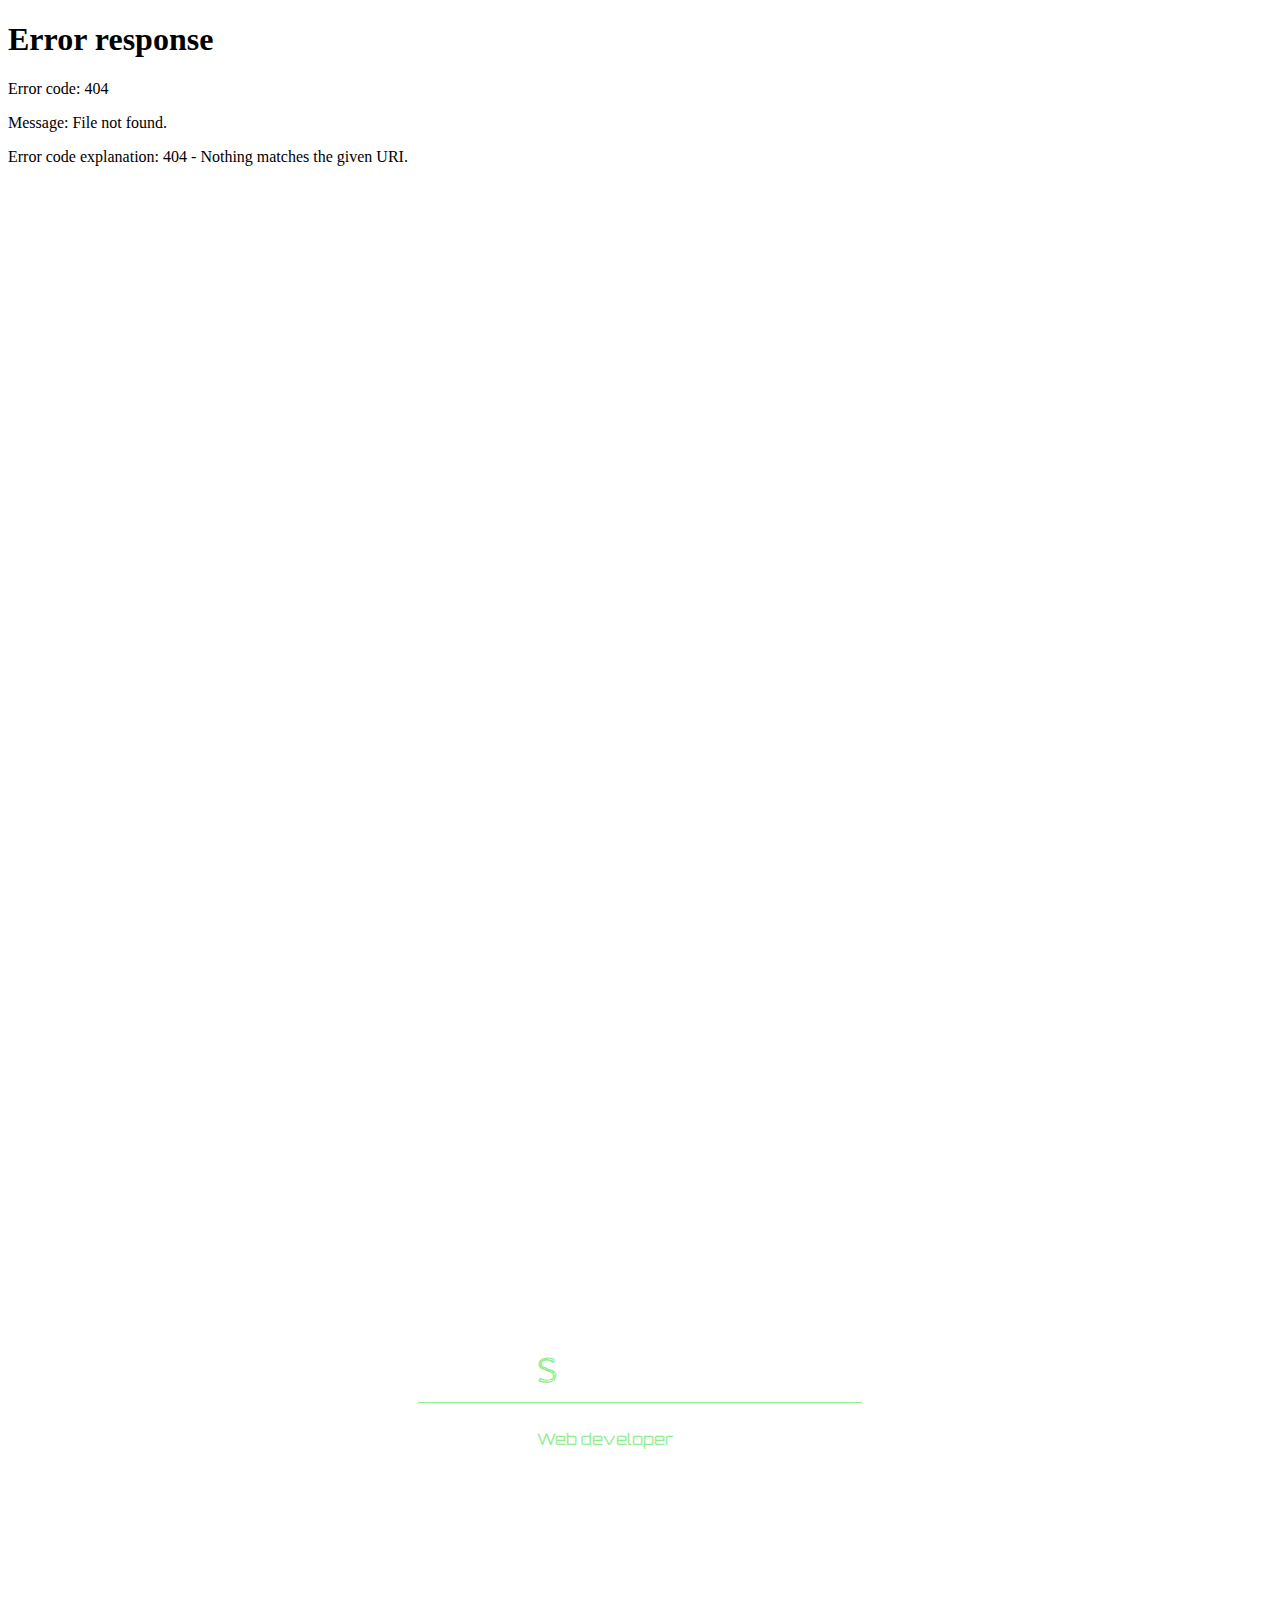
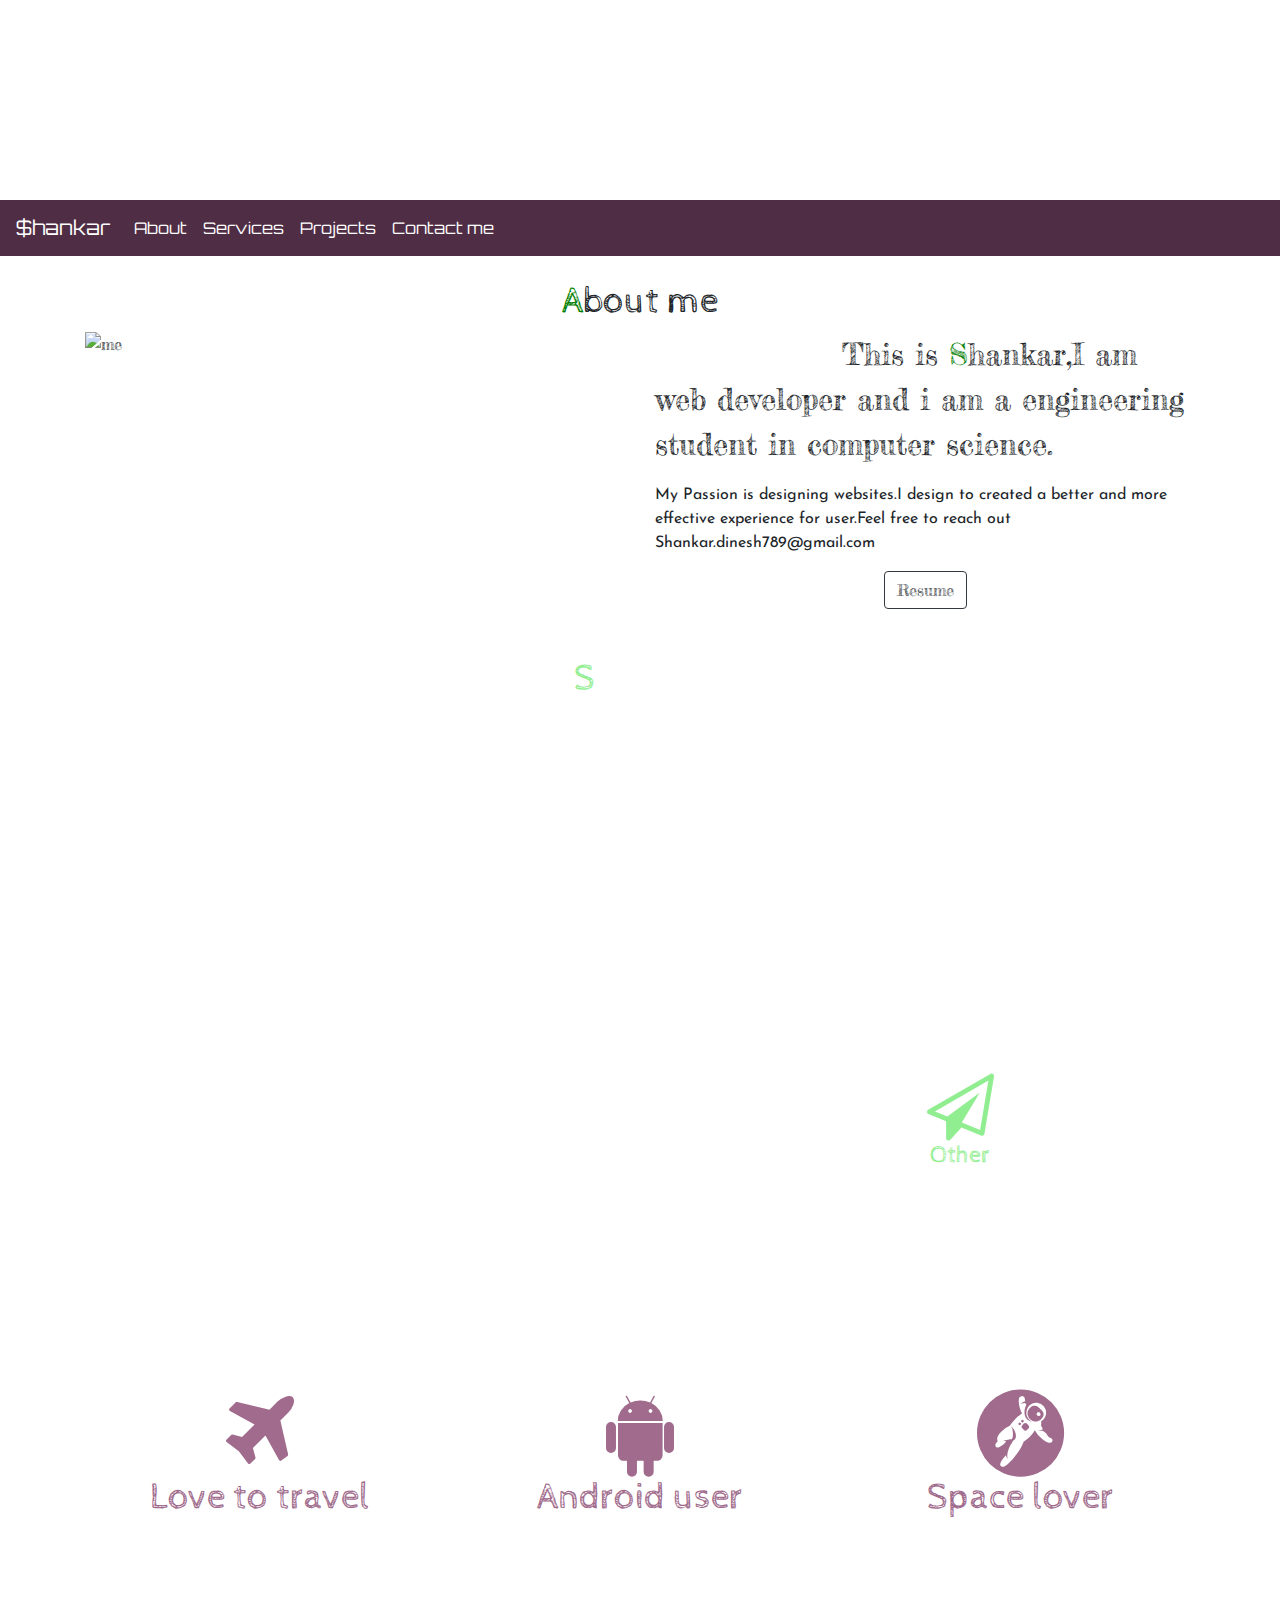
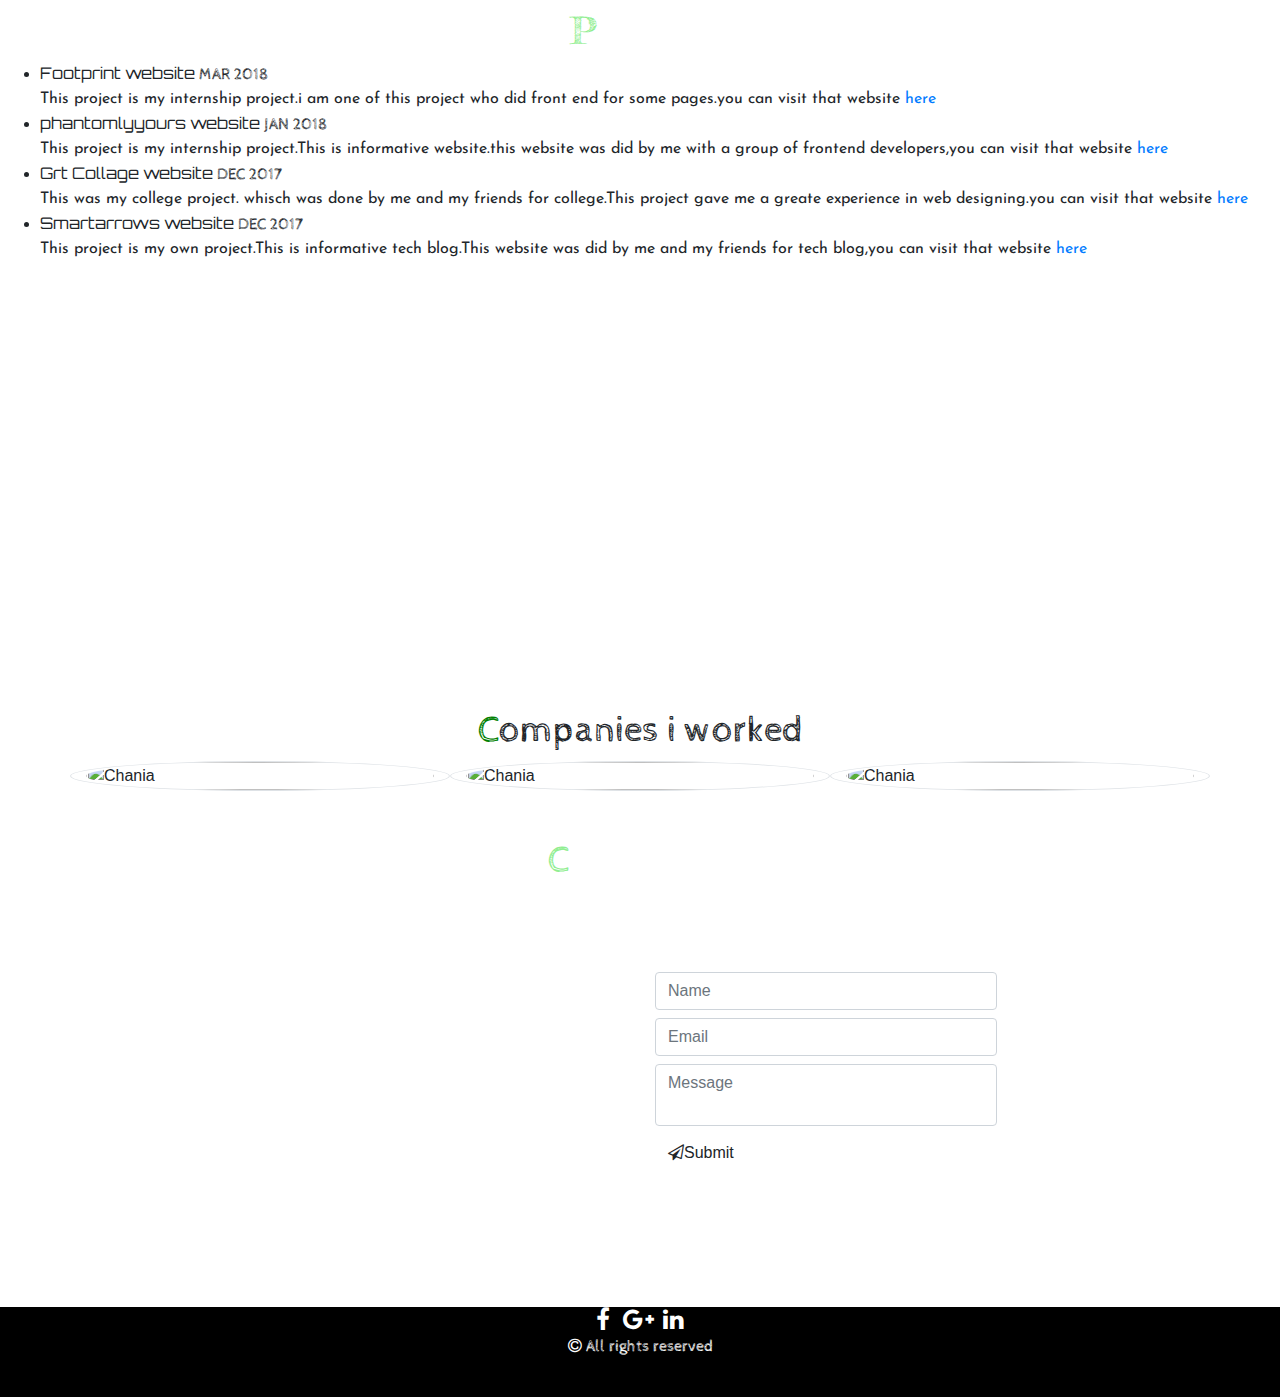
==== original/index.html @ fbb24422 "Add files via upload" ====
<html>
<head>
     
    <title>$hankar</title>
    <link rel="icon" type="image/png" href="img/logo1.png" />


<meta charset="utf-8">
<meta name="google-site-verification" content="NGM9bSVCGRdJ9NaUdT4zgeCydlRcYTSsQhGSIYFBKoI" />
  <meta name="viewport" content="width=device-width, initial-scale=1">
  
  <link rel="stylesheet" href="https://maxcdn.bootstrapcdn.com/bootstrap/4.0.0-beta.2/css/bootstrap.min.css">
  <script src="https://ajax.googleapis.com/ajax/libs/jquery/3.2.1/jquery.min.js"></script>
  <script src="https://cdnjs.cloudflare.com/ajax/libs/popper.js/1.12.6/umd/popper.min.js"></script>
  <script src="https://maxcdn.bootstrapcdn.com/bootstrap/4.0.0-beta.2/js/bootstrap.min.js"></script>
  <!--<link rel="stylesheet" href="https://maxcdn.bootstrapcdn.com/bootstrap/3.3.7/css/bootstrap.min.css">
  <script src="https://maxcdn.bootstrapcdn.com/bootstrap/3.3.7/js/bootstrap.min.js"></script>-->
<!--for scroll-->
 <link rel="stylesheet" href="css/scroll.css">
 
 
 

<style>

.parallax {
    /* The image used */
  /*  background-image:linear-gradient( rgba(0, 0, 0, 0.5), rgba(0, 0, 0, 0.5) ), url("img/1aaa.jpg");*/
  background-image: linear-gradient( rgba(0, 0, 0, 0.2), rgba(0, 0, 0, 0.2) ),url("img/bg.jpg");
    /* Set a specific height */
    min-height:700px; 

    /* Create the parallax scrolling effect */
    background-attachment: fixed;
    background-position: center;
    background-repeat: no-repeat;
    background-size: cover;
}

.parallax1 {
    background-color:white;
 
    
    
}


.parallax2 {
    /* The image used */
    background-image:url("img/services.jpg");
 
    /* Set a specific height */
    min-height:700px; 
     /*padding-bottom:30vh;*/
    /* Create the parallax scrolling effect */
    background-attachment: fixed;
    background-position: center;
    background-repeat: no-repeat;
    background-size: cover;
}
.parallax3 {
    /* The image used */
    
 background-image:linear-gradient( rgba(0, 0, 0, 0.3), rgba(0, 0, 0, 0.3) ), url("img/timeline.jpg");
    /* Set a specific height */
    min-height:700px; 

    /* Create the parallax scrolling effect */
    background-attachment: fixed;
    background-position: center;
    background-repeat: no-repeat;
    background-size: cover;
}

@media only screen and (max-width: 700px) {
    .parallax3 {
        background-image: linear-gradient( rgba(0, 0, 0, 0.3), rgba(0, 0, 0, 0.3) ), url("img/timelinem.jpg");
    }
}


.parallax4 {
    /* The image used */
    background-image:url("img/contactme.jpg");
    
    background-attachment: fixed;
    background-position: center;
    background-repeat: no-repeat;
    background-size: cover;
}

html,body

{
    max-width: 100%;
    overflow-x: hidden;
    
}


</style>


<script src="https://ajax.googleapis.com/ajax/libs/jquery/2.2.4/jquery.min.js"></script>






<link rel="stylesheet" href="https://cdnjs.cloudflare.com/ajax/libs/normalize/5.0.0/normalize.min.css" >

  <link rel='stylesheet prefetch' href='https://cdn.rawgit.com/michalsnik/aos/2.0.4/dist/aos.css'>

      <link rel="stylesheet" href="ani/css/style.css">

 


</head>

<body data-spy="scroll" data-target=".navbar" data-offset="50" >

<!--<div class="loader"></div>-->

<!-- vedio background-->

<div class="parallaxve" >





<iframe class="embed-responsive" src="homeved1.html" height="100%" width="100%" frameborder="0" scrolling="no"  >


</iframe>

<!--<embed class="embed-responsive" src="homeved1.html" height="100%" width="100%" frameborder="0" scrolling="no" >
-->





</div>

<!--vedio background ends here-->





<!--intro start here-->


<div class="parallax" data-aos="zoom-out">


<style>
@import url('https://fonts.googleapis.com/css?family=Cabin+Sketch|Orbitron');

</style>
<div class="h-50"></div>
<center >
  <div class=" container h-50" style="color:white;font-family: 'Cabin Sketch', cursive;">
 <h1  data-aos="fade-down" style="font-size:37px;" ><span style="color:lightgreen;">S</span> H A N K A R</h1>
    <hr class="" style="margin:auto;width:40%;border-color:lightgreen;"><br />
      <p class="" style="font-family: 'Orbitron', sans-serif;color:white;">A <span style="color:lightgreen;" >Web developer</span> in training</p>
  
<link rel="stylesheet" href="https://cdnjs.cloudflare.com/ajax/libs/font-awesome/4.7.0/css/font-awesome.min.css">
<a target="_blank" href="https://www.facebook.com/shankar.shankar.5283166"><i style="font-size:24px;color:white;" class="fa">&#xf09a;</i> </a> &nbsp;
<a target="_blank" href="https://plus.google.com/110477853652839125713"><i style="font-size:24px;color:white;" class="fa">&#xf0d5;</i></a>&nbsp;
<a target="_blank" href="https://www.linkedin.com/in/shankar789"><i style="font-size:24px;color:white;" class="fa">&#xf0e1;</i></a>

</div>
</center>
  
  
</div>

<!-- intro ends here-->







<!--stick nav bar for display and responsive for mobails-->



<div id="main-menu-container" data-aos="fade-down" >
    <div id="main-menu">
<nav class="navbar navbar-expand-sm  sticky-top " style="background-color:#4f2d44">
  <a class="navbar-brand men" href="" style="font-family: 'Orbitron', sans-serif;color:white;">$hankar</a>
  <button class="navbar-toggler " type="button" data-toggle="collapse" data-target="#collapsibleNavbar" >
    <span class="navbar-toggler-icon fa fa-bars " style="color:white;"></span>
  </button>
  <div class="collapse navbar-collapse" id="collapsibleNavbar" >
    <ul class="navbar-nav">
      <li class="nav-item">
        <a class="nav-link men" href="#section1" style="font-family: 'Orbitron', sans-serif;color:white;">About</a>
      </li>
      <li class="nav-item">
        <a class="nav-link men" href="#section2" style="font-family: 'Orbitron', sans-serif;color:white;">Services</a>
      </li>
      <li class="nav-item">
        <a class="nav-link men" href="#section3" style="font-family: 'Orbitron', sans-serif;color:white;">Projects</a>
      </li>  
<li class="nav-item">


        <a class="nav-link men" href="#section4" style="font-family: 'Orbitron', sans-serif;color:white;">Contact me</a>
     
</li>  
 
    </ul>
  </div>  
</nav>
</div>
</div>


<style>
.f-nav{  /* To fix main menu container */
    z-index: 9999;
    position: fixed;
    left: 0;
    top: 0;
    width: 100%;
}
#main-menu-container {
    text-align: center; /* Assuming your main layout is centered */
}
#main-menu {
    display: inline-block;
    width: 100% /* Your menu's width */
}
.men:hover
{
color:silver;
}
</style>
<script>
$("document").ready(function($){
    var nav = $('#main-menu-container');

    $(window).scroll(function () {
        if ($(this).scrollTop() > 1300) {
            nav.addClass("f-nav");
        } else {
            nav.removeClass("f-nav");
        }
    });
});
</script>

<!--menu ends here-->       
    


























<!--about start here-->

<div class="parallax1 " id="section1"   >


<style>
@import url('https://fonts.googleapis.com/css?family=Fredericka+the+Great');
</style> 
<center >
<br /><h1 data-aos="fade-up" style="font-family: 'Cabin Sketch', cursive;font-size:37px;"><span style="color:green;">A</span>bout me</h1></center>
 
<div class="container " style="font-family: 'Fredericka the Great', cursive;">
 
  
  <div class="row">
<div class="container col-sm-8 col-md-6">
  <img class="img-fluid  " data-aos="fade-right" src="img/abc.gif" alt="me" >
</div>

<div class="col-md-6">
  <p class=" " data-aos="fade-left" style="font-size:30px;"> &nbsp;  &nbsp;&nbsp;&nbsp;&nbsp;&nbsp;&nbsp;&nbsp;  &nbsp;&nbsp;&nbsp;&nbsp;&nbsp;&nbsp;                This is <Span style="color:green;">S</Span>hankar,I am web developer and i am a engineering student in computer science. </p>

<style>
@import url('https://fonts.googleapis.com/css?family=Josefin+Sans');
</style> 
<p data-aos="flip-right" style="font-family: 'Josefin Sans', sans-serif;">My Passion is designing websites.I design to created a better and more effective experience for user.Feel free to reach out Shankar.dinesh789@gmail.com</p>
<center>
<a href="resume.pdf" target="_blank"><button data-aos="fade-up" type="button" class="btn btn-outline-dark">Resume</button></a>

</center>
</div>

   </div>

</div>
<br />
</diV>
<!--about us ends here-->



<!--services provided start here-->

<div class="parallax2 " id="section2" >

<br />

<center >  <h1 data-aos="fade-up" style="font-family: 'Cabin Sketch', cursive;font-size:37px;color:white;"><span style="color:lightgreen;">S</span>ervices</h1></center>


<div class="container-fluid text-center"  style="font-family: 'Cabin Sketch', cursive;color:white;">
  
  <h4>&nbsp;</h4>
  <br>
  
<div class="row">
    <div class="col-sm-6" data-aos="fade-left">
      <span class="fa fa-code" style="font-size:67px"></span>

      <h4>Web developer</h4>
    </div>
    
     <div class="col-sm-6" data-aos="fade-right">
      <span class="fa fa-desktop" style="font-size:67px"> </span><span class="fa fa-paint-brush" style="font-size:37px"></span>
      <h4>Web designer</h4>
      
    </div>
</div>



<br><br>



<div class="row">
     <div class="col-sm-6" data-aos="fade-left">
      <span class="fa fa-wordpress"  style="font-size:67px"></span>
      <h4 >Wordpress Developer</h4>
      </div>
      <div class="col-sm-6" data-aos="fade-right">
      <span class="fa fa-android " style="font-size:67px"></span>
      <h4>App developer</h4>     
    </div>
</div>

  <br><br>


<div class="row" >
   <div class="col-sm-6" data-aos="fade-left">
      <span class="fa fa-wrench" style="font-size:67px"></span>
      <h4>Website Maintanance</h4>      
    </div>
    <div class="col-sm-6" data-aos="fade-right" >
      <span class=" fa fa-send-o" style="font-size:67px;color:lightgreen;"></span>
      <h4 style="color:lightgreen;">Other</h4> 
<p>other frameworks like Bootstrap and responsive websites</p>    
    </div>
</div>




</div>









</div>

<!-- services ends here-->



<!-- my intrest start here-->


<div class="container" style="font-family: 'Cabin Sketch', cursive;color:#a06b8c">
<h1>&nbsp;</h1>
<div class="row">

 <div class="col-sm-4" >
    <center>  <span class="fa fa-plane" data-aos="flip-right"  style="font-size:87px;"></span>
      <h4 data-aos="fade-up" style="font-size:37px;">Love to travel</h4> </center>
<!--<p>other frameworks like Bootstrap and responsive websites</p> -->    
    </div>


<div class="col-sm-4"  >
    <center>  <span class="fa fa-android" data-aos="flip-up" style="font-size:87px;"></span>
      <h4 data-aos="fade-up" style="font-size:37px;">Android user</h4> </center>
<!--<p>other frameworks like Bootstrap and responsive websites</p> -->    
    </div>


<div class="col-sm-4"  >
    <center>  <span class="fa fa-grav" data-aos="flip-left" style="font-size:87px;"></span>
      <h4 data-aos="fade-up" style="font-size:37px;">Space lover</h4> </center>
<!--<p>other frameworks like Bootstrap and responsive websites</p>  --> 
    </div>



</div>
<h1>&nbsp;</h1>
</div>


<!-- my intrest ends here-->






<!-- my project start here-->

<div class="parallax3" id="section3" >
<br />

<h1 class="text-center" style="font-family: 'Fredericka the Great', cursive;color:white;font-size:37px;" data-aos="fade-up"><span style="color:lightgreen;">P</span>rojects</h1>


<style>
@import url('https://fonts.googleapis.com/css?family=Josefin+Sans');
</style> 
 


<link rel="stylesheet" href="css/timeline.css" type="text/css" >
<ul class="timeline" data-aos="flip-up">
  <!-- Item 1 -->
  <li>
    <div class="direction-r" data-aos="fade-left"  style="font-family: 'Cabin Sketch', cursive;">
      <div class="flag-wrapper">
        <span class="hexa"></span>
        <span class="flag" style="font-family: 'Orbitron', sans-serif;">Footprint website</span>
        <span class="time-wrapper"><span class="time">MAR 2018</span></span>
      </div>
      <div class="desc" style="font-family: 'Josefin Sans', sans-serif;">This project is my internship project.i am one of this project who did front end for some pages.you can visit that website  <a href="http://www.footprint.org.in/" target="_blank">here</a> </div>
    </div>
  </li>

  <!-- Item 2 -->
  <li>
    <div class="direction-l" data-aos="fade-right" style="font-family: 'Cabin Sketch', cursive;">
      <div class="flag-wrapper">
        <span class="hexa"></span>
        <span class="flag" style="font-family: 'Orbitron', sans-serif;">phantomlyyours website</span>
        <span class="time-wrapper"><span class="time">JAN 2018</span></span>
      </div>
      <div class="desc" style="font-family: 'Josefin Sans', sans-serif;">This project is my internship project.This is informative website.this website was did by me with a group of frontend developers,you can visit that website<a href="http://phantomlyyours.com/" target="_blank"> here <a> </div>
    </div>
  </li>

  <!-- Item 3 -->
  <li>
    <div class="direction-r" data-aos="fade-left" style="font-family: 'Cabin Sketch', cursive;">
      <div class="flag-wrapper">
        <span class="hexa"></span>
        <span class="flag" style="font-family: 'Orbitron', sans-serif;">Grt Collage website</span>
        <span class="time-wrapper"><span class="time">DEC 2017</span></span>
      </div>
      <div class="desc" style="font-family: 'Josefin Sans', sans-serif;">This was my college project. whisch was done by me and my friends for college.This project gave me a greate experience in web designing.you can visit that website<a href="http://grt.edu.in" target="_blank"> here <a>  </div>
    </div>
  </li>

<!-- Item 4 -->
  <li>
    <div class="direction-l" data-aos="fade-right" style="font-family: 'Cabin Sketch', cursive;">
      <div class="flag-wrapper">
        <span class="hexa"></span>
        <span class="flag" style="font-family: 'Orbitron', sans-serif;">Smartarrows website</span>
        <span class="time-wrapper"><span class="time">DEC 2017</span></span>
      </div>
      <div class="desc" style="font-family: 'Josefin Sans', sans-serif;">This project is my own project.This is informative tech blog.This website was did by me and my friends for tech blog,you can visit that website<a href="http://smartarrows99.wordpress.com" target="_blank"> here <a> </div>
    </div>
  </li>



</ul>







</div>

<!--my project ends here-->






<!--companies start here-->


<div class="container">
<br />
<center> <h1 data-aos="fade-up" style="font-family: 'Cabin Sketch', cursive;font-size:37px;"><span style="color:green;">C</span>ompanies i worked</h1></center>
<div class="row">




 <img class="img-fluid  col-md-4 col-sm-12 rounded-circle border " src="img/footprint.jpg" alt="Chania" style="max-height:40%; " data-aos="fade-right">


<img class="img-fluid col-md-4  col-sm-12 rounded-circle border " src="img/socio.jpg" alt="Chania" style="max-height:40%;" data-aos="flip-up">

<img class="img-fluid col-md-4  col-sm-12 rounded-circle border " src="img/light.png" alt="Chania" style="max-height:40%;" data-aos="fade-left"> 
</div>
<br />
</br />
</div>

<!--companies ends here-->







<!--contact me start here-->



<div class="parallax4" id="section4" style="color:white;">
<center> <h1 data-aos="fade-up" style="font-size:37px;font-family: 'Cabin Sketch', cursive;"><span style="color:lightgreen;">C</span>ontact me</h1></center>

  <div class="container">

<!--<div class="h-25"></div>-->
<br />
      <div class="row">
             
              <div class="col-md-6">
<p data-aos="flip-up" style="font-family: 'Cabin Sketch', cursive;">You are allowed to contact me at anytime and please feel free to contactme for sugessions regarding to my website design and you can hire me for any of above mentioned services.</p>
                <center style="font-family: 'Orbitron', sans-serif;" data-aos="fade-right">
                <div ><span class="fa fa-map-marker " style="font-size:37px;"></span><p> India</p><br></div>
                <div >   <span class="fa fa-phone " style="font-size:37px;"></span> <p>+91 9618456614</p><br></div>
                <div > <span class="fa fa-envelope" style="font-size:37px;"></span><p>shankar.dinesh789@gmail.com</p><br></div>
                </center>



               </div>




               <div class="col-md-4">
<center><h1 style="font-family: 'Cabin Sketch', cursive;" data-aos="fade-up"> Hire me </h1>
<script>
function mail() {
    alert("Thank you! you will get response as soon as possible");
}
</script>





                <form class="form-inline" action="mail.php" data-aos="fade-left" method="post" onsubmit="mail()">

                 <input style="width:100%;" type="text" class="form-control mb-2 mr-sm-2" name="name" id="name" placeholder="Name" required>
                 <input style="width:100%;" type="email" class="form-control mb-2 mr-sm-2" name="email"  id="email" placeholder="Email" required>
  
                 <textarea style="resize: none;width:100%;"  type="text" class="form-control mb-2 mr-sm-2" name="msg" id="msg" placeholder="Message" required></textarea>
  
                 <button data-aos="flip-up" type="Send" class="btn"><span class="fa fa-send-o"></span>Submit</button>
    <style>
.btn:hover{
background-color:black;
color:white;
}

</style>            

</form> 
</center>
            <br />
               </div>

 

               <div class="col-md-2">

               </div>



      </div>
   </div>
</div>

<!--contact me ends here-->





<!--footer starts here-->


<style>
footer {
  width: 100%;
  background-color: black;
  height: 90px;
}
</style>
<footer >

<center >
<a target="_blank" href="https://www.facebook.com/shankar.shankar.5283166"><i style="font-size:24px;color:white;" class="fa">&#xf09a;</i> </a> &nbsp;
<a target="_blank" href="https://plus.google.com/110477853652839125713"><i style="font-size:24px;color:white;" class="fa">&#xf0d5;</i></a>&nbsp;
<a target="_blank" href="https://www.linkedin.com/in/shankar789"><i style="font-size:24px;color:white;" class="fa">&#xf0e1;</i></a>
<p style="color:white;font-family: 'Cabin Sketch', cursive;"><span class="fa fa-copyright" style="color:white;"> </span> All rights reserved</p>
</center>
</footer>


<!--footer ends here-->






<!--rightclick disable here-->


<script type="text/javascript">

$(document).ready(function () {
    //Disable full page
    $("body").on("contextmenu",function(e){
        return false;
    });
    
    //Disable part of page
    $("#id").on("contextmenu",function(e){
        return false;
    });
});


/*
    document.onkeydown = function(e) {
            if (e.ctrlKey && (e.keyCode === 67 || e.keyCode === 86 || e.keyCode === 85 || e.keyCode === 117)) {//Alt+c, Alt+v will also be disabled sadly.
                alert('Try to create own');
            }
            return false;
    };*/

var scrollEventHandler = function()
{
  window.scroll(0, window.pageYOffset)
}

window.addEventListener("scroll", scrollEventHandler, false);






</script> 


<!-- rightclick disable ends here--> 

 
 

<!-- scroll animation-->
<script src='https://cdn.rawgit.com/michalsnik/aos/2.0.4/dist/aos.js'></script>
    <script  src="ani/js/index.js"></script>
<!--scroll animation-->


</body>
</html>
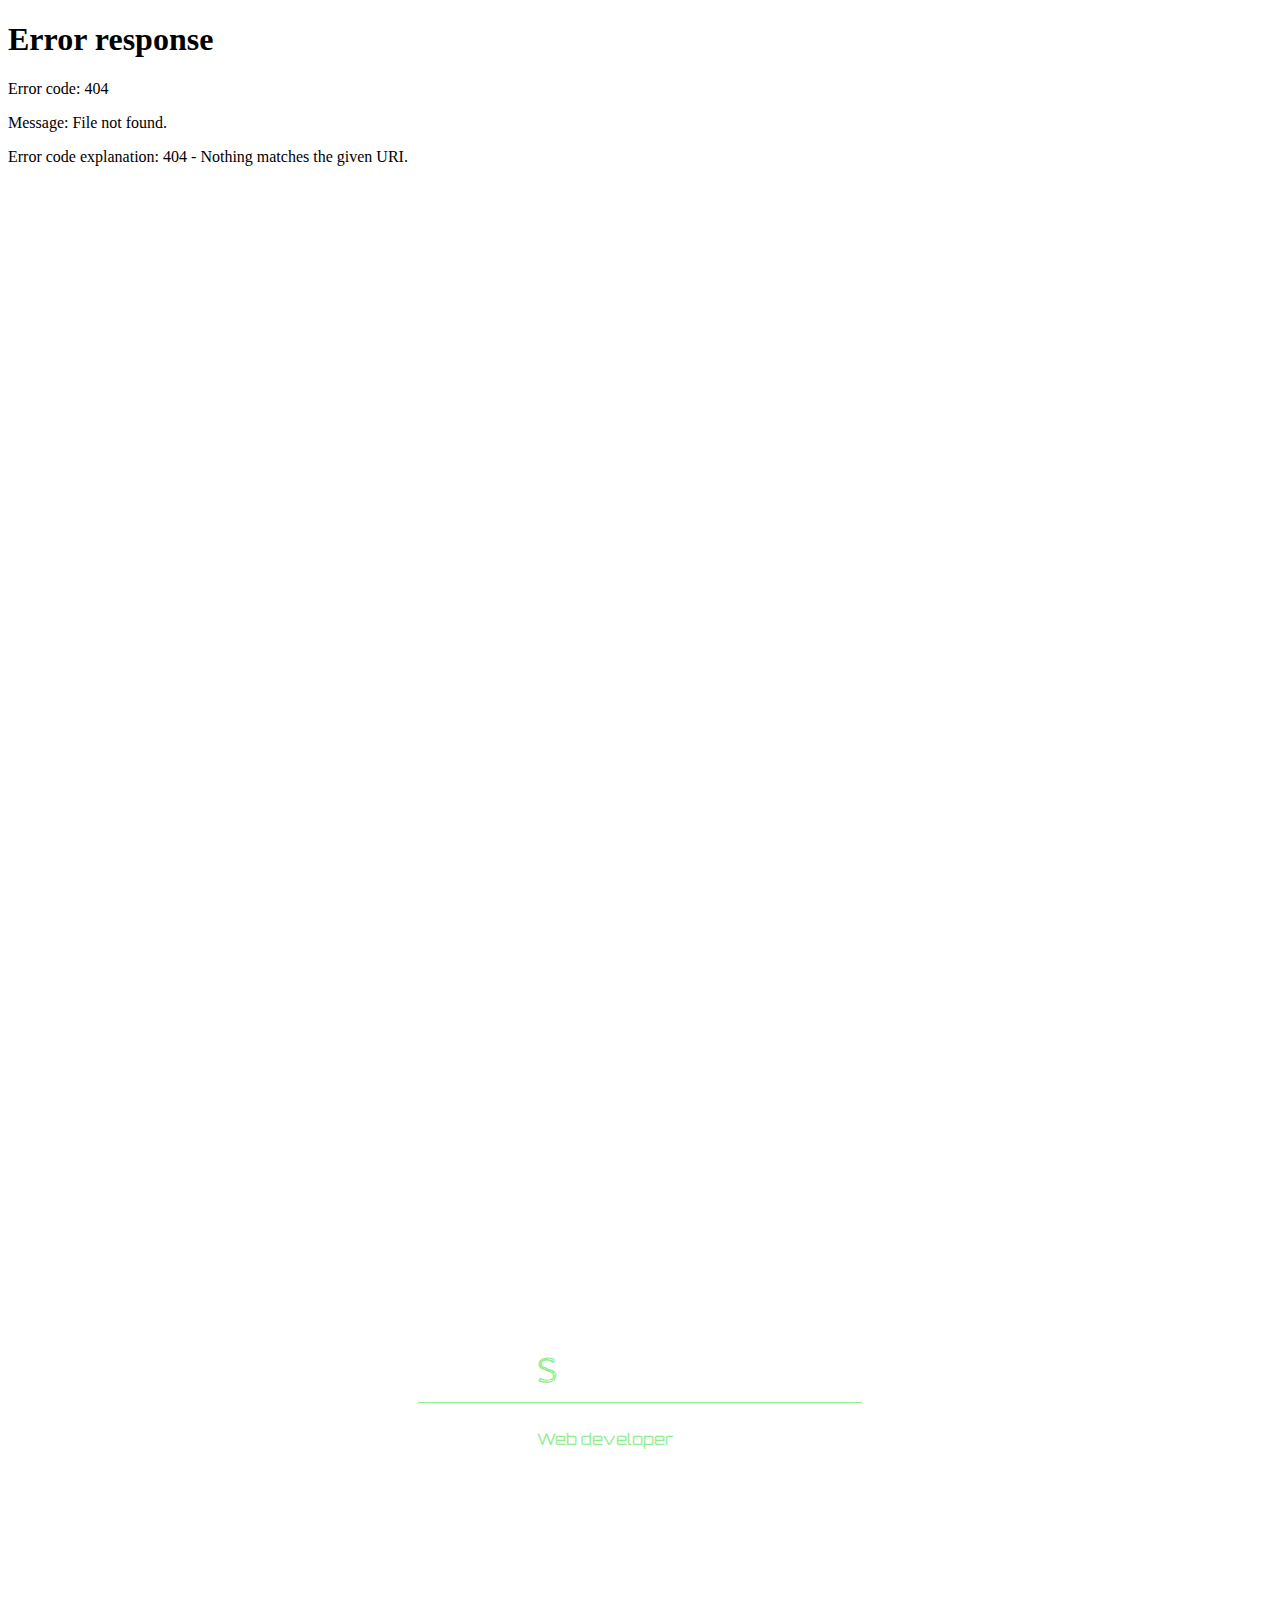
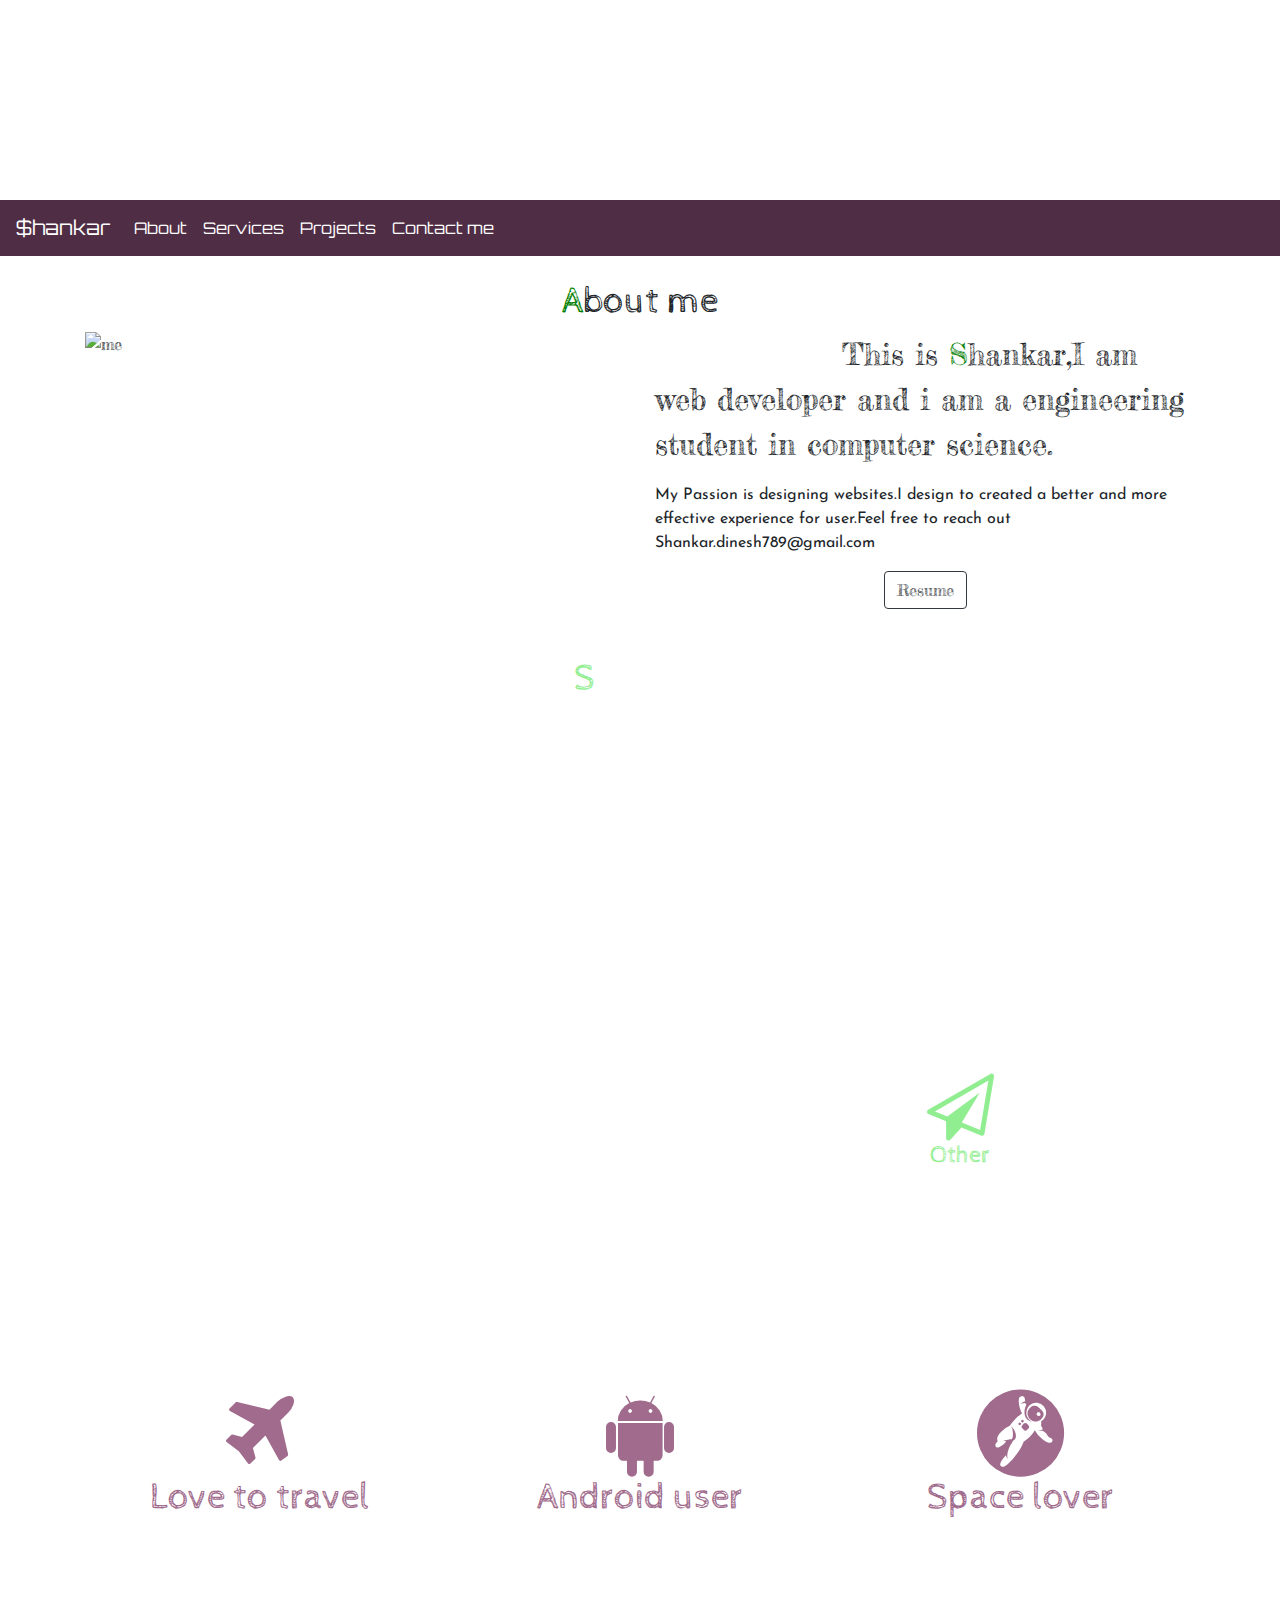
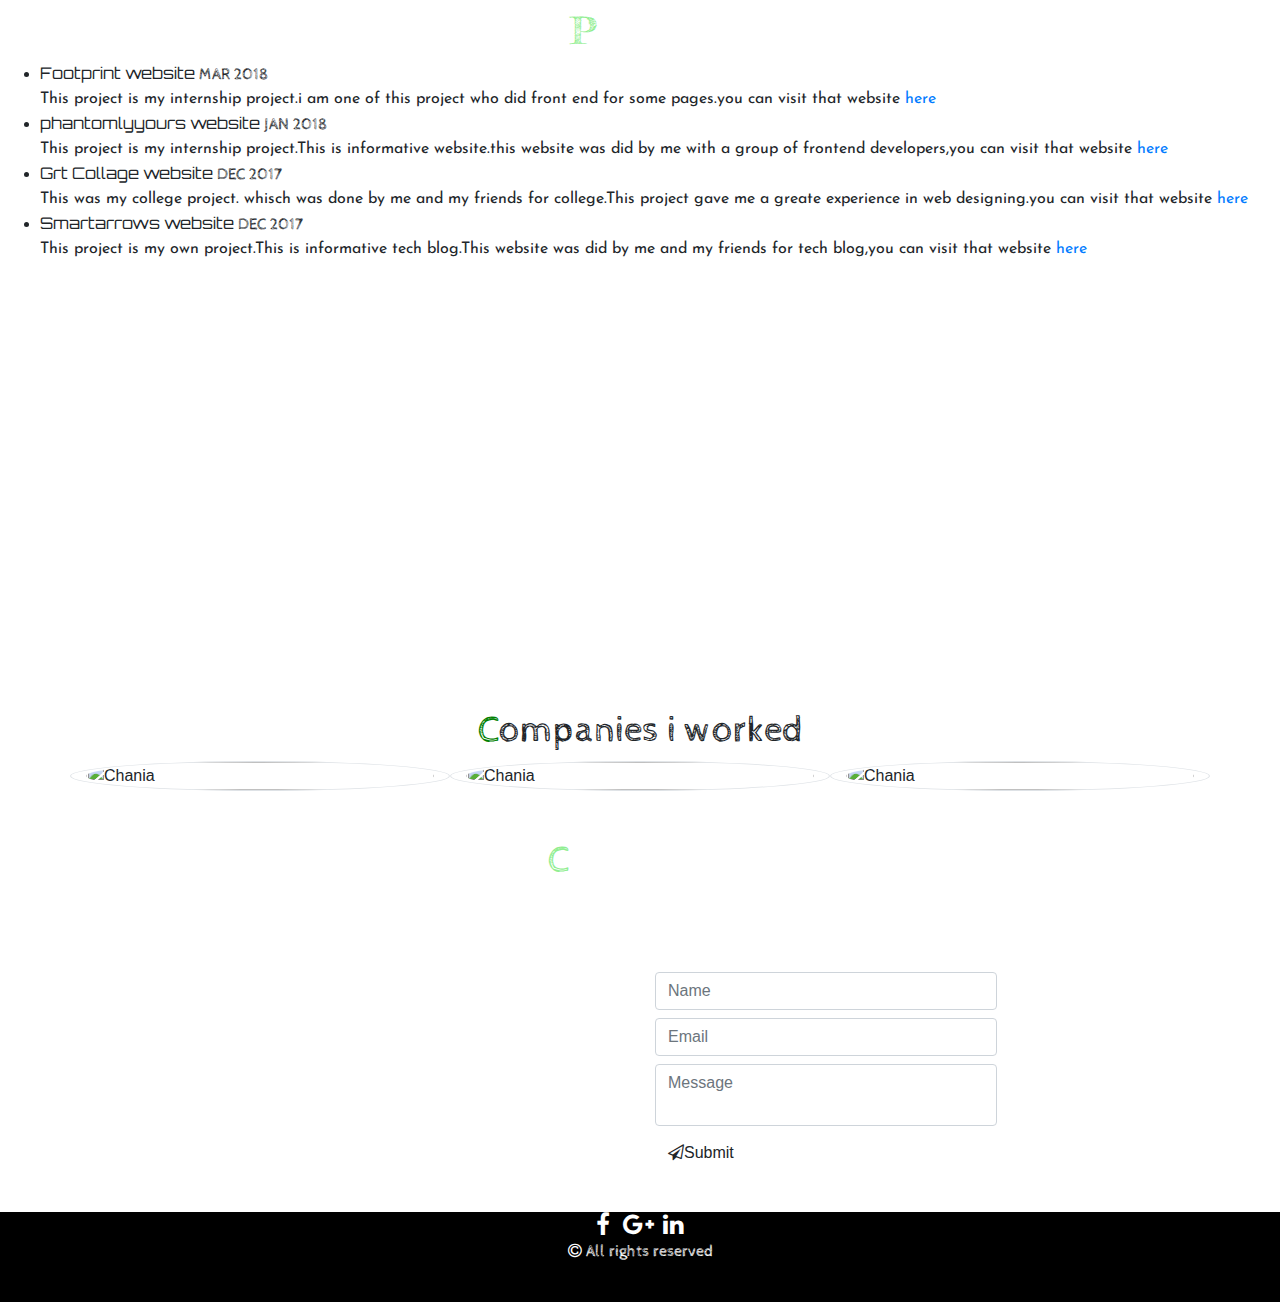
==== commit 62aeb03a: "Update index.html" ====
--- a/original/index.html
+++ b/original/index.html
@@ -576,8 +576,6 @@
 <p data-aos="flip-up" style="font-family: 'Cabin Sketch', cursive;">You are allowed to contact me at anytime and please feel free to contactme for sugessions regarding to my website design and you can hire me for any of above mentioned services.</p>
                 <center style="font-family: 'Orbitron', sans-serif;" data-aos="fade-right">
                 <div ><span class="fa fa-map-marker " style="font-size:37px;"></span><p> India</p><br></div>
-                <div >   <span class="fa fa-phone " style="font-size:37px;"></span> <p>+91 9618456614</p><br></div>
-                <div > <span class="fa fa-envelope" style="font-size:37px;"></span><p>shankar.dinesh789@gmail.com</p><br></div>
                 </center>
 
 
